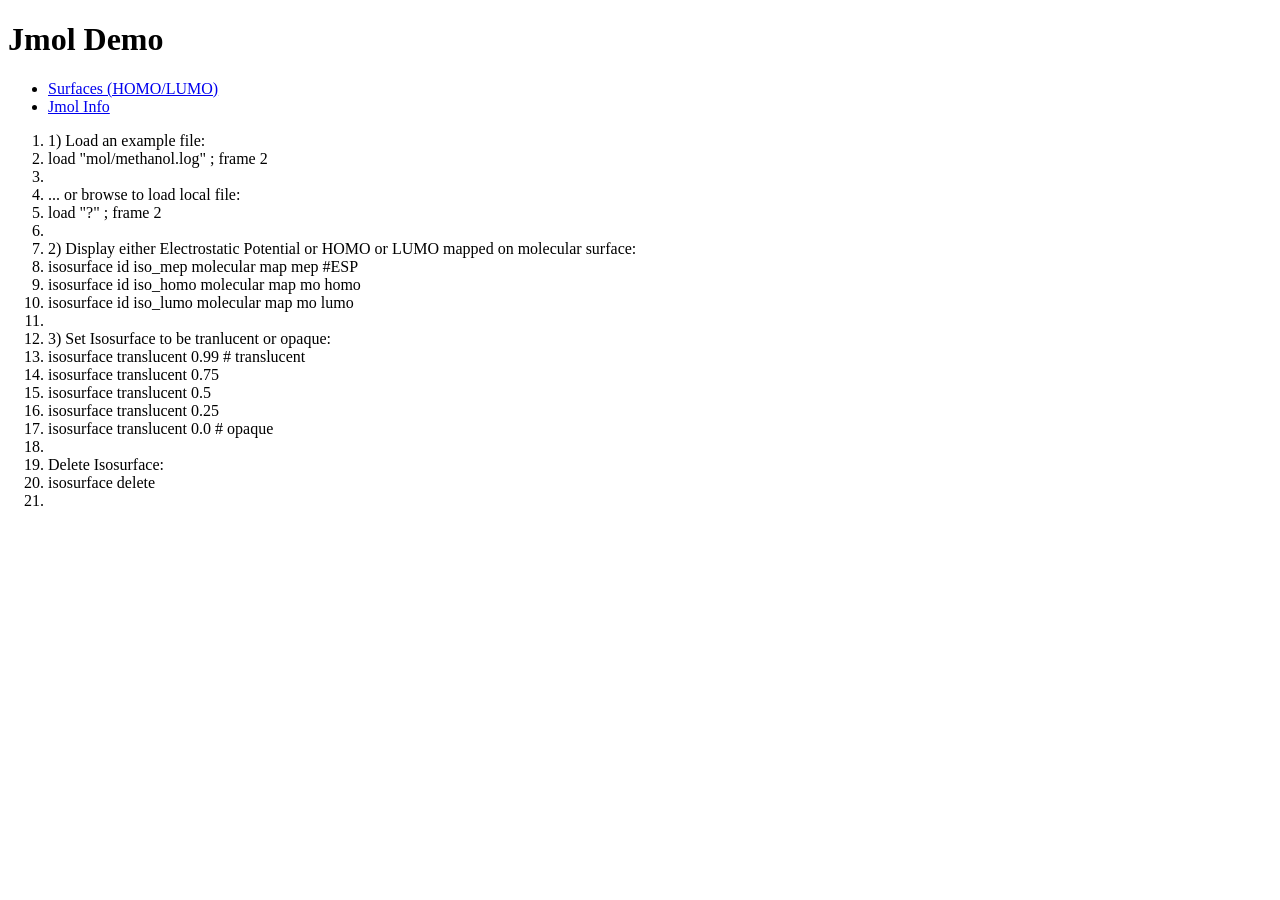
==== index.html @ 71e2da91 "Testing code written by ostueker to ensure making a website works." ====
<!doctype html>
<html>
<head>  
    <meta content="text/html; charset=UTF-8" http-equiv="content-type">
    <title>Jmol Surfaces Demo (Copied Test)</title>

    <!-- CSS stylesheets externalized -->
    <link rel="stylesheet" href="./jquery/jquery-ui.css" type="text/css" charset="utf-8" />
    <link rel="stylesheet" href="./jmol_surfaces.css" type="text/css" charset="utf-8"/>
</head>
<body>
<h1>Jmol Demo</h1>

<div id='commands'>
  <ul><!-- The tab headers -->
    <li><a href="#jcmd-3">Surfaces (HOMO/LUMO)</a></li>
    <li><a href="#jcmd-99">Jmol Info</a></li>
  </ul>

  <div id="jcmd-3"> <!-- Content of Tab Jmol 3 -->
  <ol>
    <li>1) Load an example file:</li>
    <li><div class="jmolscript">load "mol/methanol.log" ; frame 2</div></li>
    <li>&nbsp;</li>
    <li>... or browse to load local file:</li>
    <li><div class="jmolscript">load "?" ; frame 2</div></li>
    <li>&nbsp;</li>
    <li>2) Display either Electrostatic Potential or HOMO or LUMO mapped on molecular surface:</li>
    <li><div class="jmolscript">isosurface id iso_mep  molecular map mep #ESP</div></li>
    <li><div class="jmolscript">isosurface id iso_homo molecular map mo homo</div></li>
    <li><div class="jmolscript">isosurface id iso_lumo molecular map mo lumo</div></li>
    <li>&nbsp;</li>
    <li>3) Set Isosurface to be tranlucent or opaque:</li>
    <li><div class="jmolscript">isosurface translucent 0.99 # translucent</div></li>
    <li><div class="jmolscript">isosurface translucent 0.75</div></li>
    <li><div class="jmolscript">isosurface translucent 0.5 </div></li>
    <li><div class="jmolscript">isosurface translucent 0.25</div></li>
    <li><div class="jmolscript">isosurface translucent 0.0 # opaque</div></li>
    <li>&nbsp;</li>
    <li>Delete Isosurface:</li> 
    <li><div class="jmolscript">isosurface delete</div></li>
    <li>&nbsp;</li>
  </ul>
  </div>
  <div id="jcmd-99"> <!-- Content of Tab Jmol Info -->
    <div id="infodiv"></div>
  </div>
</div>

<!-- DIV in which Jmol Applet will be placed -->
<div id='jmol_div'></div>


<!-- 
  The performance of loading and displaying the page is better
  if JavaScripts are loaded at the bottom of the page.
 -->

<!-- Load Jmol javascript library and jQuery UI: -->
<script type="text/javascript" src="./jsmol/JSmol.min.js"></script>
<script type="text/javascript" src="./jquery/jquery-ui.js"></script>

<!-- calls to jQuery Jmol JSO  -->
<script type="text/javascript" src="./jmol_demo.js"></script>

</body>
</html>
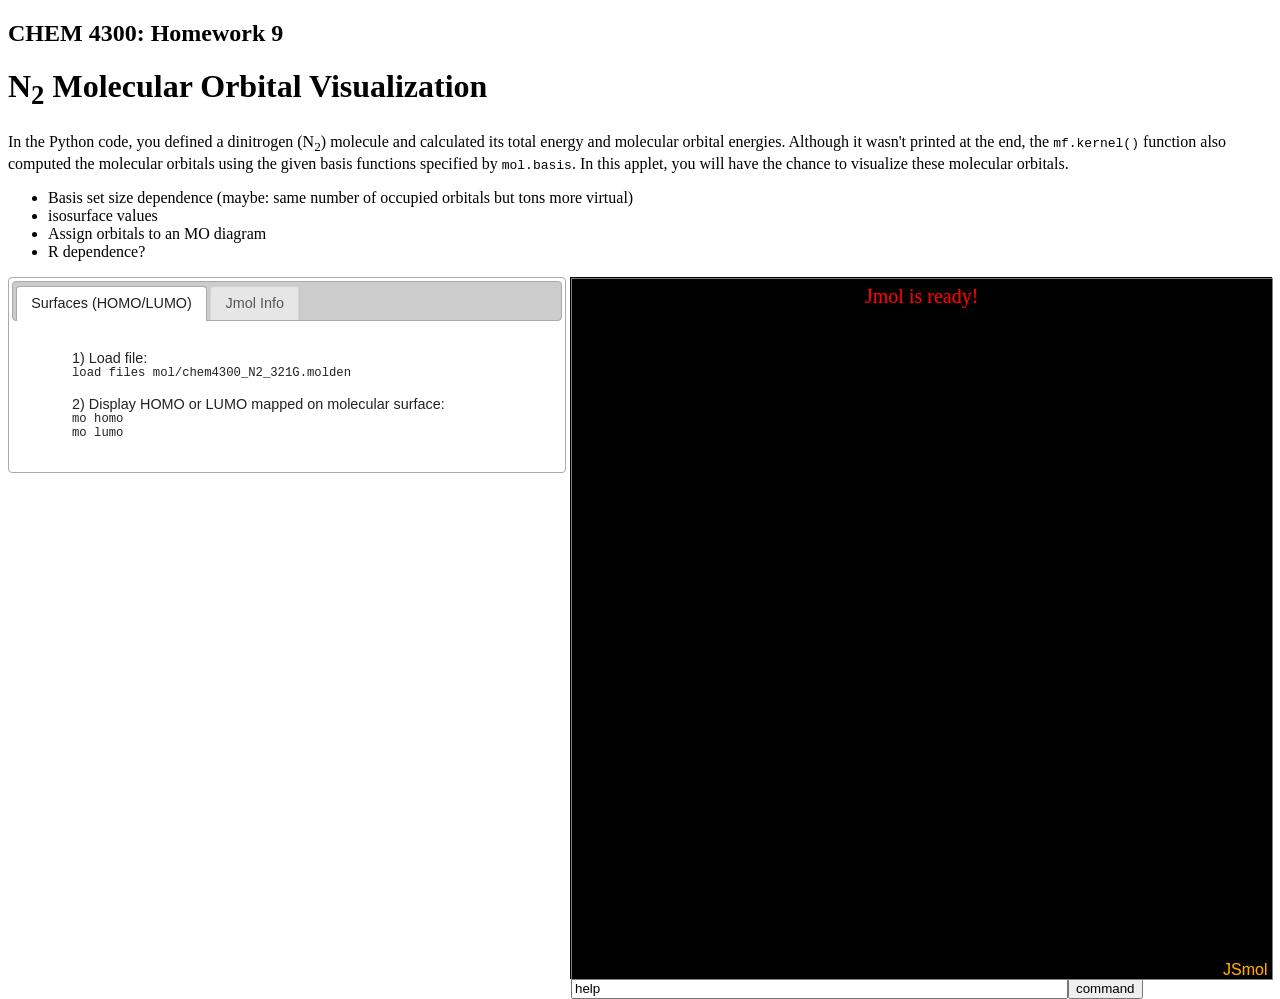
==== commit 62cf0507: "Minimal N2 example" ====
--- a/index.html
+++ b/index.html
@@ -1,15 +1,28 @@
 <!doctype html>
 <html>
-<head>  
+<head>
     <meta content="text/html; charset=UTF-8" http-equiv="content-type">
-    <title>Jmol Surfaces Demo (Copied Test)</title>
+    <title>JSmol Viewer</title>
 
     <!-- CSS stylesheets externalized -->
     <link rel="stylesheet" href="./jquery/jquery-ui.css" type="text/css" charset="utf-8" />
     <link rel="stylesheet" href="./jmol_surfaces.css" type="text/css" charset="utf-8"/>
 </head>
 <body>
-<h1>Jmol Demo</h1>
+<h2>CHEM 4300: Homework 9</h2>
+<h1>N<sub>2</sub> Molecular Orbital Visualization</h1>
+
+<p>
+    In the Python code, you defined a dinitrogen (N<sub>2</sub>) molecule and calculated its total energy and molecular orbital energies.
+    Although it wasn't printed at the end, the <code>mf.kernel()</code> function also computed the molecular orbitals using the given basis functions specified by <code>mol.basis</code>.
+    In this applet, you will have the chance to visualize these molecular orbitals.
+</p>
+<ul>
+    <li>Basis set size dependence (maybe: same number of occupied orbitals but tons more virtual)</li>
+    <li>isosurface values</li>
+    <li>Assign orbitals to an MO diagram</li>
+    <li>R dependence?</li>
+</ul>
 
 <div id='commands'>
   <ul><!-- The tab headers -->
@@ -19,17 +32,19 @@
 
   <div id="jcmd-3"> <!-- Content of Tab Jmol 3 -->
   <ol>
-    <li>1) Load an example file:</li>
-    <li><div class="jmolscript">load "mol/methanol.log" ; frame 2</div></li>
+    <li>1) Load file:</li>
+    <li><div class="jmolscript">load files mol/chem4300_N2_321G.molden</div></li>
     <li>&nbsp;</li>
-    <li>... or browse to load local file:</li>
+    <!-- <li>... or browse to load local file:</li>
     <li><div class="jmolscript">load "?" ; frame 2</div></li>
-    <li>&nbsp;</li>
-    <li>2) Display either Electrostatic Potential or HOMO or LUMO mapped on molecular surface:</li>
-    <li><div class="jmolscript">isosurface id iso_mep  molecular map mep #ESP</div></li>
+    <li>&nbsp;</li> -->
+    <li>2) Display HOMO or LUMO mapped on molecular surface:</li>
+    <li><div class="jmolscript">mo homo</div></li>
+    <li><div class="jmolscript">mo lumo</div></li>
+    <!-- <li><div class="jmolscript">isosurface id iso_mep  molecular map mep #ESP</div></li>
     <li><div class="jmolscript">isosurface id iso_homo molecular map mo homo</div></li>
-    <li><div class="jmolscript">isosurface id iso_lumo molecular map mo lumo</div></li>
-    <li>&nbsp;</li>
+    <li><div class="jmolscript">isosurface id iso_lumo molecular map mo lumo</div></li> -->
+    <!-- <li>&nbsp;</li>
     <li>3) Set Isosurface to be tranlucent or opaque:</li>
     <li><div class="jmolscript">isosurface translucent 0.99 # translucent</div></li>
     <li><div class="jmolscript">isosurface translucent 0.75</div></li>
@@ -39,22 +54,13 @@
     <li>&nbsp;</li>
     <li>Delete Isosurface:</li> 
     <li><div class="jmolscript">isosurface delete</div></li>
-    <li>&nbsp;</li>
+    <li>&nbsp;</li> -->
   </ul>
-  </div>
-  <div id="jcmd-99"> <!-- Content of Tab Jmol Info -->
-    <div id="infodiv"></div>
   </div>
 </div>
 
 <!-- DIV in which Jmol Applet will be placed -->
 <div id='jmol_div'></div>
-
-
-<!-- 
-  The performance of loading and displaying the page is better
-  if JavaScripts are loaded at the bottom of the page.
- -->
 
 <!-- Load Jmol javascript library and jQuery UI: -->
 <script type="text/javascript" src="./jsmol/JSmol.min.js"></script>
--- a/jmol_surfaces.css
+++ b/jmol_surfaces.css
@@ -0,0 +1,36 @@
+/* Jmol div (applet) */
+#jmol_div{
+	height: 700px;
+	width:  700px;
+	float: right;
+	border: 1px solid black;
+}
+
+/* Tabbed box for Jmol-script commands */
+#commands{
+	width:	550px;
+	float:	left;
+	font-size: 90%;
+}
+
+/* format for Jmol-script commands */
+.jmolscript{
+	font-family: "Courier New", courier, monospace;
+	font-size: 	 85.0%;
+	cursor:		 pointer;
+}
+
+/* remove bullets from unodrered list (ul) */
+ul.nobullet{
+	padding-left: 0px;
+}
+li.nobullet{
+    list-style-type: none;
+}
+
+/* Jmol Info box */ 
+#infodiv {
+    font-family: "Courier New", courier, monospace;
+    font-size: 55.0%;
+    width: 100%;
+}
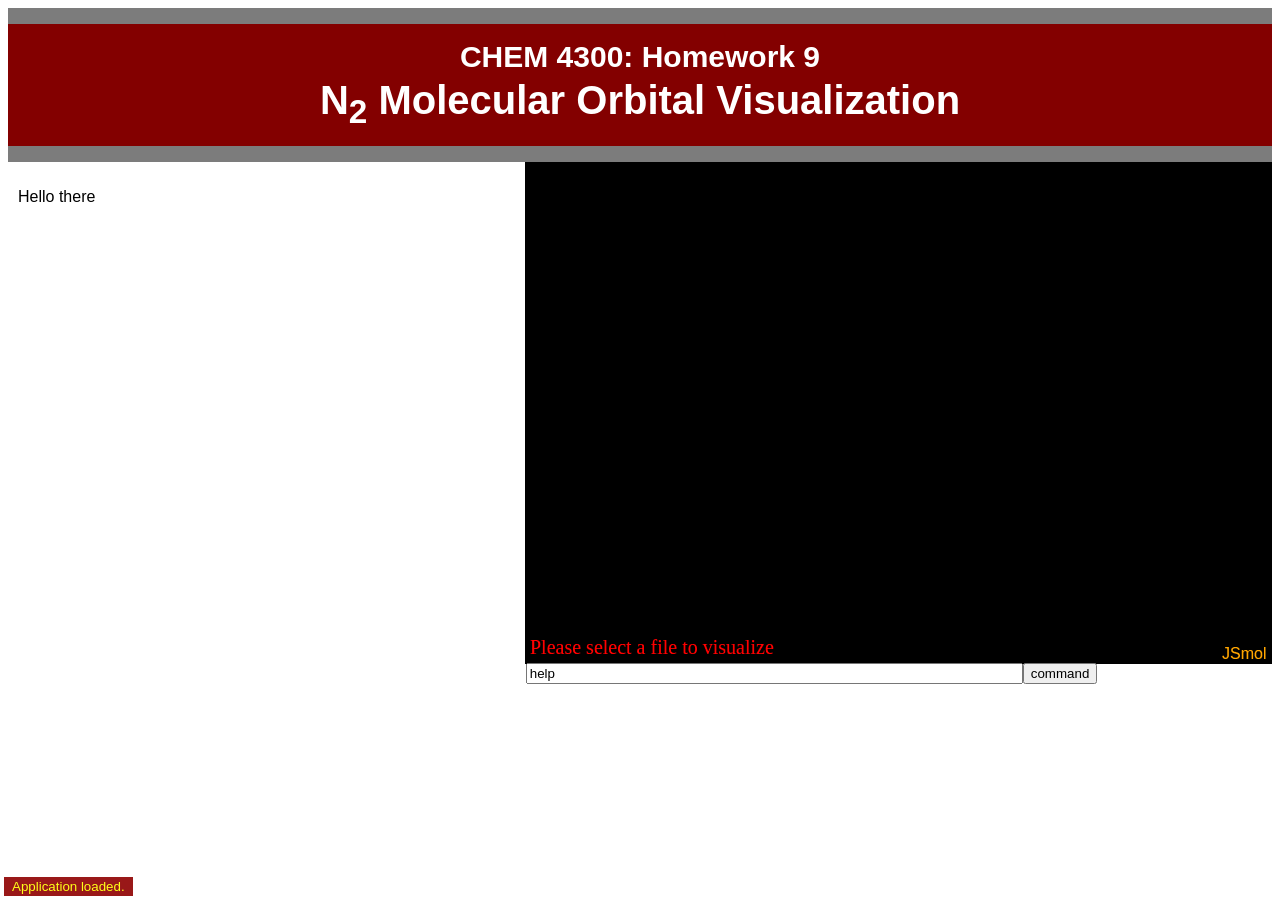
==== commit 5bd816b9: "Another test I guess..." ====
--- a/index.html
+++ b/index.html
@@ -1,73 +1,31 @@
-<!doctype html>
+<!DOCTYPE html>
 <html>
 <head>
     <meta content="text/html; charset=UTF-8" http-equiv="content-type">
-    <title>JSmol Viewer</title>
+    <meta name="author" content="Lily Dolin">
+    <meta name="viewport" content="width=device-width, initial-scale=1.0">
+    <link rel="stylesheet" href="./vieworbs.css">
+    <link rel="stylesheet" href="./jquery/jquery-ui.css" type="text/css" charset="utf-8" />
+    <title>CHEM 4300 Molecular Orbital Viewer</title>
+</head>
 
-    <!-- CSS stylesheets externalized -->
-    <link rel="stylesheet" href="./jquery/jquery-ui.css" type="text/css" charset="utf-8" />
-    <link rel="stylesheet" href="./jmol_surfaces.css" type="text/css" charset="utf-8"/>
-</head>
 <body>
-<h2>CHEM 4300: Homework 9</h2>
-<h1>N<sub>2</sub> Molecular Orbital Visualization</h1>
 
-<p>
-    In the Python code, you defined a dinitrogen (N<sub>2</sub>) molecule and calculated its total energy and molecular orbital energies.
-    Although it wasn't printed at the end, the <code>mf.kernel()</code> function also computed the molecular orbitals using the given basis functions specified by <code>mol.basis</code>.
-    In this applet, you will have the chance to visualize these molecular orbitals.
-</p>
-<ul>
-    <li>Basis set size dependence (maybe: same number of occupied orbitals but tons more virtual)</li>
-    <li>isosurface values</li>
-    <li>Assign orbitals to an MO diagram</li>
-    <li>R dependence?</li>
-</ul>
+<header>
+    <h2 class="classtitle">CHEM 4300: Homework 9</h2>
+    <h1 class="n2title">N<sub>2</sub> Molecular Orbital Visualization</h1>
+</header>
 
-<div id='commands'>
-  <ul><!-- The tab headers -->
-    <li><a href="#jcmd-3">Surfaces (HOMO/LUMO)</a></li>
-    <li><a href="#jcmd-99">Jmol Info</a></li>
-  </ul>
-
-  <div id="jcmd-3"> <!-- Content of Tab Jmol 3 -->
-  <ol>
-    <li>1) Load file:</li>
-    <li><div class="jmolscript">load files mol/chem4300_N2_321G.molden</div></li>
-    <li>&nbsp;</li>
-    <!-- <li>... or browse to load local file:</li>
-    <li><div class="jmolscript">load "?" ; frame 2</div></li>
-    <li>&nbsp;</li> -->
-    <li>2) Display HOMO or LUMO mapped on molecular surface:</li>
-    <li><div class="jmolscript">mo homo</div></li>
-    <li><div class="jmolscript">mo lumo</div></li>
-    <!-- <li><div class="jmolscript">isosurface id iso_mep  molecular map mep #ESP</div></li>
-    <li><div class="jmolscript">isosurface id iso_homo molecular map mo homo</div></li>
-    <li><div class="jmolscript">isosurface id iso_lumo molecular map mo lumo</div></li> -->
-    <!-- <li>&nbsp;</li>
-    <li>3) Set Isosurface to be tranlucent or opaque:</li>
-    <li><div class="jmolscript">isosurface translucent 0.99 # translucent</div></li>
-    <li><div class="jmolscript">isosurface translucent 0.75</div></li>
-    <li><div class="jmolscript">isosurface translucent 0.5 </div></li>
-    <li><div class="jmolscript">isosurface translucent 0.25</div></li>
-    <li><div class="jmolscript">isosurface translucent 0.0 # opaque</div></li>
-    <li>&nbsp;</li>
-    <li>Delete Isosurface:</li> 
-    <li><div class="jmolscript">isosurface delete</div></li>
-    <li>&nbsp;</li> -->
-  </ul>
-  </div>
+<div class="container">
+    <div class="funcs">
+        <p>Hello there</p>
+    </div>
+    <div class="orbsviewer" id="jmoldiv"></div>
 </div>
 
-<!-- DIV in which Jmol Applet will be placed -->
-<div id='jmol_div'></div>
-
-<!-- Load Jmol javascript library and jQuery UI: -->
-<script type="text/javascript" src="./jsmol/JSmol.min.js"></script>
-<script type="text/javascript" src="./jquery/jquery-ui.js"></script>
-
-<!-- calls to jQuery Jmol JSO  -->
-<script type="text/javascript" src="./jmol_demo.js"></script>
+<script src="./jsmol/JSmol.min.js"></script>
+<script src="./jquery/jquery-ui.js"></script>
+<script src="./vieworbs.js"></script>
 
 </body>
 </html>
--- a/vieworbs.css
+++ b/vieworbs.css
@@ -0,0 +1,64 @@
+header {
+  background-color: #830000;
+  border-top: 1rem solid;
+  border-top-color:rgb(124, 124, 124);
+  border-bottom: 1rem solid;
+  border-bottom-color:rgb(124, 124, 124);
+  text-align: center;
+  font-size: 20px;
+  color: white;
+  line-height: 80%;
+  font-family: 'Fira Sans', sans-serif;
+}
+
+body {
+    font-family: 'Fira Sans', sans-serif;
+}
+
+.container {
+  display: flex;
+  flex-direction: row;
+}
+
+.funcs {
+  /* background-color: #ffffff;
+  border: 3px solid;
+  border-color: rgb(124, 124, 124); */
+  padding: 10px;
+  font-size: 16px;
+  text-align: left;
+  flex: 40%;
+  max-width: 40%;
+}
+
+.orbsviewer {
+  width: 100%;
+  height: 100%;
+  flex: 60%;
+  max-width: 60%;
+}
+
+#jmoldiv{
+	height: 500px;
+	width:  500px;
+	border: 1px solid black;
+}
+
+/* Make a one column-layout for screens <=600px wide */
+@media (max-width: 600px) {
+  .container {
+    flex-direction: column;
+  }
+  .funcs {
+    max-width: 100%
+  }
+  .orbsviewer {
+    max-width: 100%
+  }
+  .classtitle {
+    line-height: 0%
+  }
+  .n2title {
+    line-height: 90%
+  }
+}
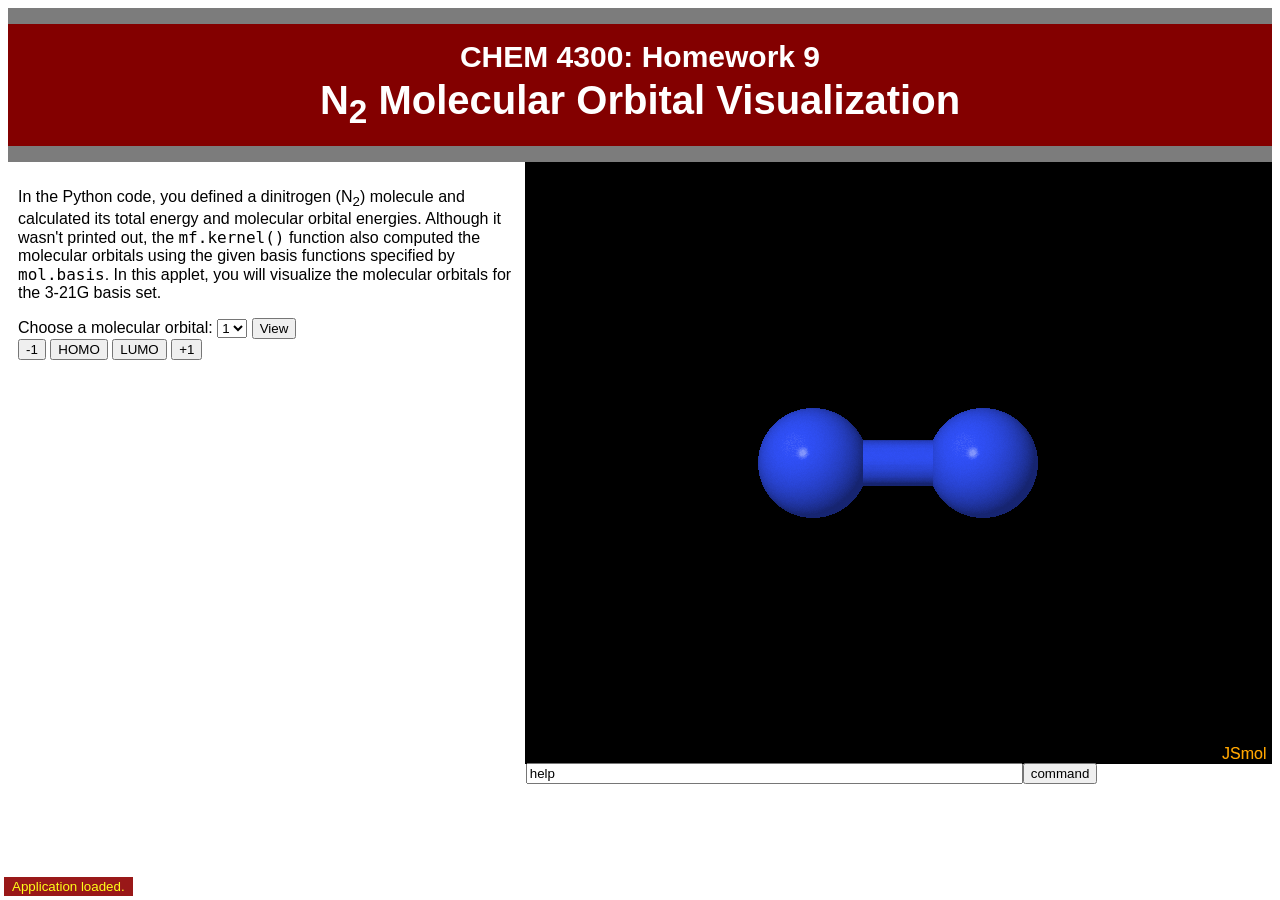
==== commit 562b8c79: "Finally a good draft!" ====
--- a/index.html
+++ b/index.html
@@ -18,7 +18,28 @@
 
 <div class="container">
     <div class="funcs">
-        <p>Hello there</p>
+        <p>
+        In the Python code, you defined a dinitrogen (N<sub>2</sub>) molecule and calculated its total energy and molecular orbital energies.
+        Although it wasn't printed out, the <code>mf.kernel()</code> function also computed the molecular orbitals using the given basis functions specified by <code>mol.basis</code>.
+        In this applet, you will visualize the molecular orbitals for the 3-21G basis set.
+        </p>
+
+        <label for="morb">Choose a molecular orbital: </label>
+        <select id="morb">
+            <option value="1">1</option>
+            <option value="2">2</option>
+            <option value="3">3</option>
+            <option value="4">4</option>
+            <option value="5">5</option>
+        </select>
+        <button type="button" onclick="selectMO($('#morb').val())">View</button>
+        <div>
+            <button type="button" onclick="selectMO('previous')">-1</button>
+            <button type="button" onclick="selectMO('homo')">HOMO</button>
+            <button type="button" onclick="selectMO('lumo')">LUMO</button>
+            <button type="button" onclick="selectMO('next')">+1</button>
+        </div>
+        
     </div>
     <div class="orbsviewer" id="jmoldiv"></div>
 </div>
--- a/vieworbs.css
+++ b/vieworbs.css
@@ -17,7 +17,7 @@
 
 .container {
   display: flex;
-  flex-direction: row;
+  /* flex-direction: row; */
 }
 
 .funcs {
@@ -39,8 +39,8 @@
 }
 
 #jmoldiv{
-	height: 500px;
-	width:  500px;
+	height: 600px;
+	width:  600px;
 	border: 1px solid black;
 }
 
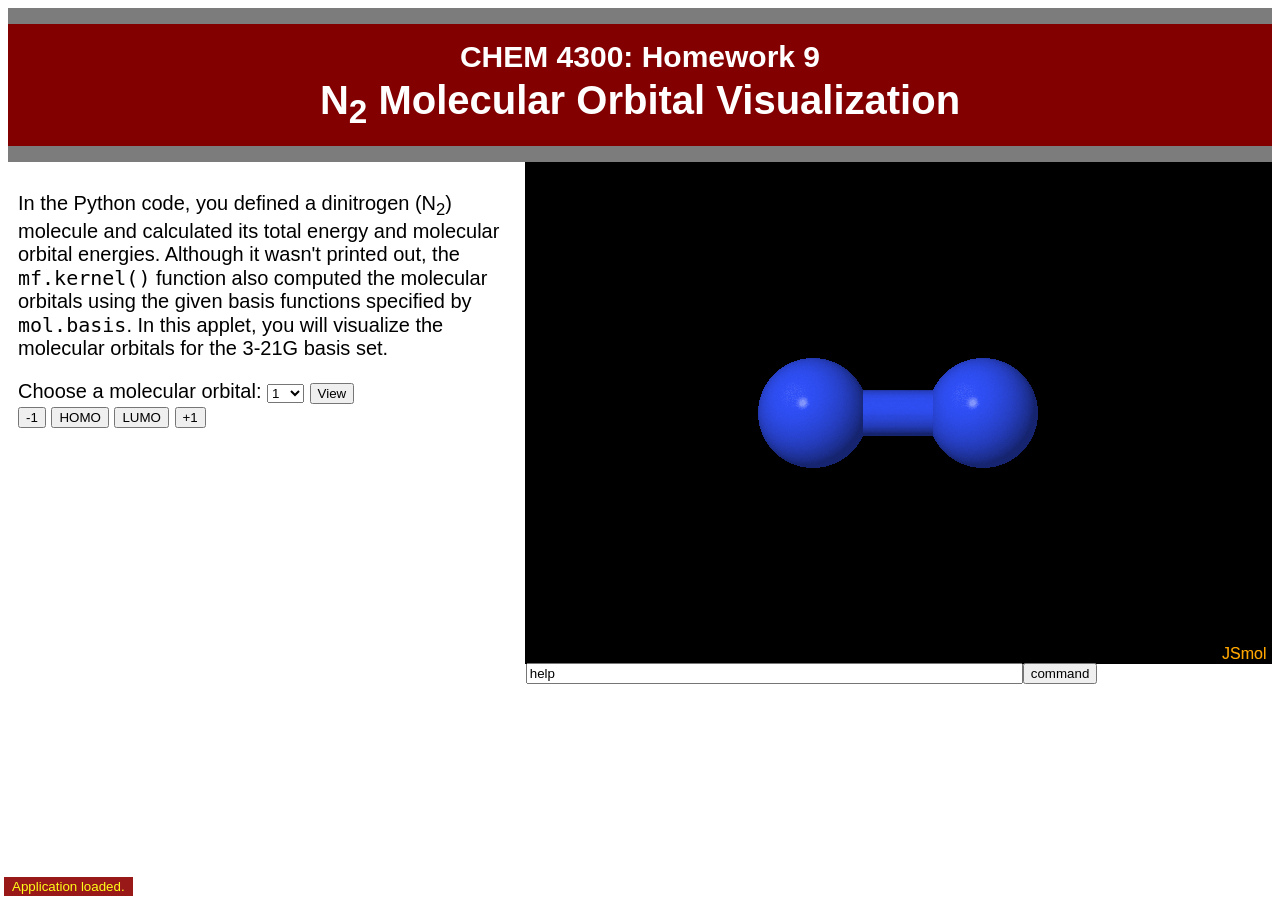
==== commit 7285f908: "Fixing number of MOs in options list, and font size" ====
--- a/index.html
+++ b/index.html
@@ -31,6 +31,19 @@
             <option value="3">3</option>
             <option value="4">4</option>
             <option value="5">5</option>
+            <option value="6">6</option>
+            <option value="7">7</option>
+            <option value="8">8</option>
+            <option value="9">9</option>
+            <option value="10">10</option>
+            <option value="11">11</option>
+            <option value="12">12</option>
+            <option value="13">13</option>
+            <option value="14">14</option>
+            <option value="15">15</option>
+            <option value="16">16</option>
+            <option value="17">17</option>
+            <option value="18">18</option>
         </select>
         <button type="button" onclick="selectMO($('#morb').val())">View</button>
         <div>
--- a/vieworbs.css
+++ b/vieworbs.css
@@ -25,7 +25,7 @@
   border: 3px solid;
   border-color: rgb(124, 124, 124); */
   padding: 10px;
-  font-size: 16px;
+  font-size: 20px;
   text-align: left;
   flex: 40%;
   max-width: 40%;
@@ -39,7 +39,7 @@
 }
 
 #jmoldiv{
-	height: 600px;
+	height: 500px;
 	width:  600px;
 	border: 1px solid black;
 }
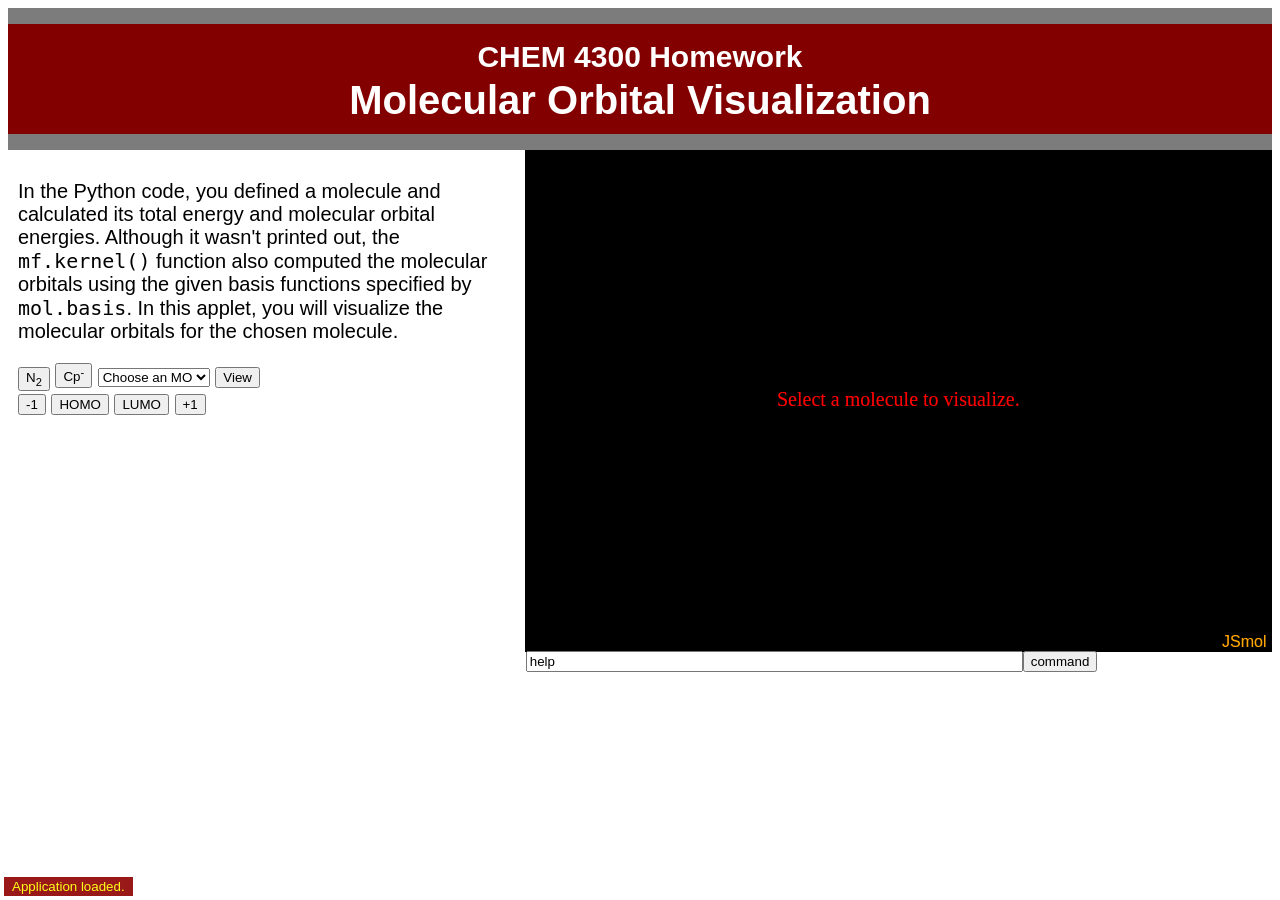
==== commit 4c9fc741: "Updated to include the CP- molecule for Homework 10. Also made somewhat dynamic dropdown menus." ====
--- a/index.html
+++ b/index.html
@@ -12,45 +12,31 @@
 <body>
 
 <header>
-    <h2 class="classtitle">CHEM 4300: Homework 9</h2>
-    <h1 class="n2title">N<sub>2</sub> Molecular Orbital Visualization</h1>
+    <h2 class="classtitle">CHEM 4300 Homework</h2>
+    <h1 class="n2title">Molecular Orbital Visualization</h1>
 </header>
 
 <div class="container">
     <div class="funcs">
         <p>
-        In the Python code, you defined a dinitrogen (N<sub>2</sub>) molecule and calculated its total energy and molecular orbital energies.
+        In the Python code, you defined a molecule and calculated its total energy and molecular orbital energies.
         Although it wasn't printed out, the <code>mf.kernel()</code> function also computed the molecular orbitals using the given basis functions specified by <code>mol.basis</code>.
-        In this applet, you will visualize the molecular orbitals for the 3-21G basis set.
+        In this applet, you will visualize the molecular orbitals for the chosen molecule.
         </p>
+        
+        <button type="button" onclick="loadMOs('mol/n2_321g.molden'); createDropdown('morb', 18)">N<sub>2</sub></button>
+        <button type="button" onclick="loadMOs('mol/CP.molden'); createDropdown('morb', 55)">Cp<sup>-</sup></button>
 
-        <label for="morb">Choose a molecular orbital: </label>
+        <!-- <label for="morb">Choose a molecular orbital: </label> -->
         <select id="morb">
-            <option value="1">1</option>
-            <option value="2">2</option>
-            <option value="3">3</option>
-            <option value="4">4</option>
-            <option value="5">5</option>
-            <option value="6">6</option>
-            <option value="7">7</option>
-            <option value="8">8</option>
-            <option value="9">9</option>
-            <option value="10">10</option>
-            <option value="11">11</option>
-            <option value="12">12</option>
-            <option value="13">13</option>
-            <option value="14">14</option>
-            <option value="15">15</option>
-            <option value="16">16</option>
-            <option value="17">17</option>
-            <option value="18">18</option>
+            <option id="default">Choose an MO</option>
         </select>
         <button type="button" onclick="selectMO($('#morb').val())">View</button>
         <div>
-            <button type="button" onclick="selectMO('previous')">-1</button>
-            <button type="button" onclick="selectMO('homo')">HOMO</button>
-            <button type="button" onclick="selectMO('lumo')">LUMO</button>
-            <button type="button" onclick="selectMO('next')">+1</button>
+            <button type="button" onclick="selectMO_updatenum('previous')">-1</button>
+            <button type="button" onclick="selectMO_updatenum('homo')">HOMO</button>
+            <button type="button" onclick="selectMO_updatenum('lumo')">LUMO</button>
+            <button type="button" onclick="selectMO_updatenum('next')">+1</button>
         </div>
         
     </div>
